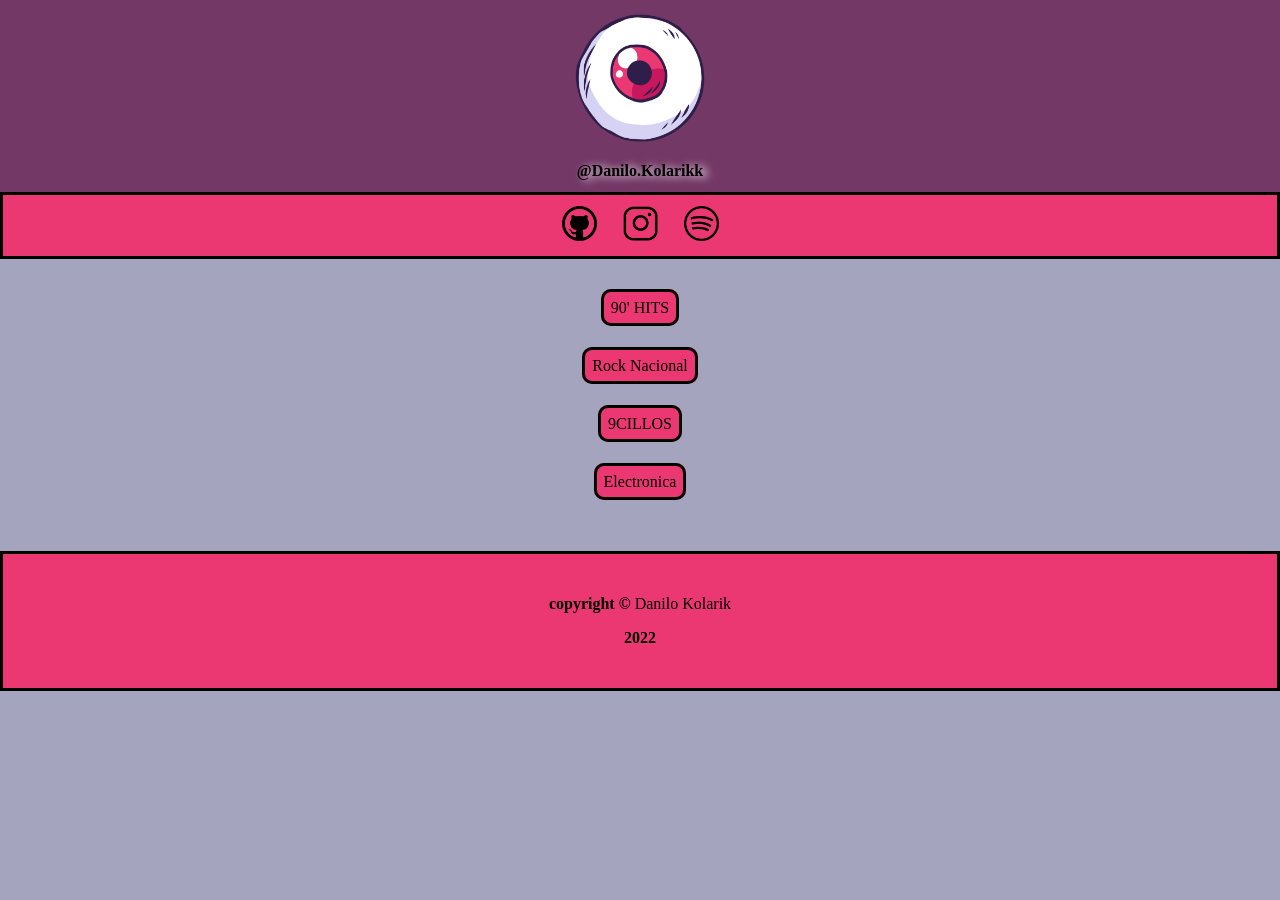
==== index.html @ 4a0d37fd "vamosquesale" ====
<!DOCTYPE html>
<html lang="en">
<head>
    <meta charset="UTF-8">
    <meta http-equiv="X-UA-Compatible" content="IE=edge">
    <meta name="viewport" content="width=device-width, initial-scale=1.0">
    <title>MisRedes</title>
    <link rel="stylesheet" href="/style.css">
</head>
<body>

<header>
<img id="fotito" src="/imagenes/halloween53_109170.png" alt="Fotografia">
<h4 id="minick">@Danilo.Kolarikk</h4>
</header>
<nav class="Barraiconos">
    <a href="https://github.com/DaniloKolarik"><img class="Barranavegacion" src="/imagenes/github_logo_icon_143772.ico" alt="icono Github"></a>
    <a href="https://www.instagram.com/danilo.kolarikk/"><img class="Barranavegacion" src="/imagenes/instagram_f_icon-icons.com_65485.ico" alt="icono "></a>
    <a href="https://open.spotify.com/user/x3xxh22gt133zzxguli1hhmp8"><img class="Barranavegacion" src="/imagenes/spotifyotro.ico" alt="icono spotify"></a>
</nav>
<div class="playlist">
<ul id="listado">
<li><a class="listitas" href="https://www.youtube.com">90' HITS</a></li>
<li><a class="listitas" href="https://www.youtube.com">Rock Nacional</a></li>
<li><a class="listitas" href="https://www.youtube.com">9CILLOS</a></li>
<li><a class="listitas" href="https://www.youtube.com">Electronica</a></li>
</div>
<div> 
</div>
<footer class="creacion">
<p id="footer"><strong>copyright ©</strong> Danilo Kolarik</p>
<p id="footertxt"><strong>2022</strong></p>
</footer>
</body>
</html>
---- style.css ----
body{background-color:rgb(164, 164, 191);
margin:0px;}

header{background-color:rgb(115,56,102);
text-align: center;
text-decoration-color: black;
}
#minick {margin-top:10px;
padding-bottom: 12px;
text-shadow: 5px 1px 8px white;}

#fotito {
margin-top:8px;
height: 140px;
width: 140px;
}

.Barranavegacion {
display:inline;
width:35px;
align-content: center;
margin: 15px;
padding: 4px;
}

.Barraiconos{text-align: center;
margin-top:-21px;
border: solid rgb(0, 0, 0);
background-color: rgba(235,56,115,255);
}
.Barranavegacion{height: auto;
margin:6px;
padding:5px;}

.playlist li{text-align: center;
list-style: none;
margin-top: 40px;
margin: 40px;
}

.playlist ul{margin-bottom: 60px;
padding: 0%;}

.listitas {text-decoration: none;
list-style:none;
border: solid black;
padding:7px;
color:black;
border-radius:10px;
background-color:rgba(235,56,115,255);
}

footer{background-color:rgba(235,56,115,255);
color:black;
padding: 25px;
text-align: center
}

footer {border: solid black ;}

.listitas:hover {background-color:rgb(115,56,102);
padding:9.5px;
color:white;
}
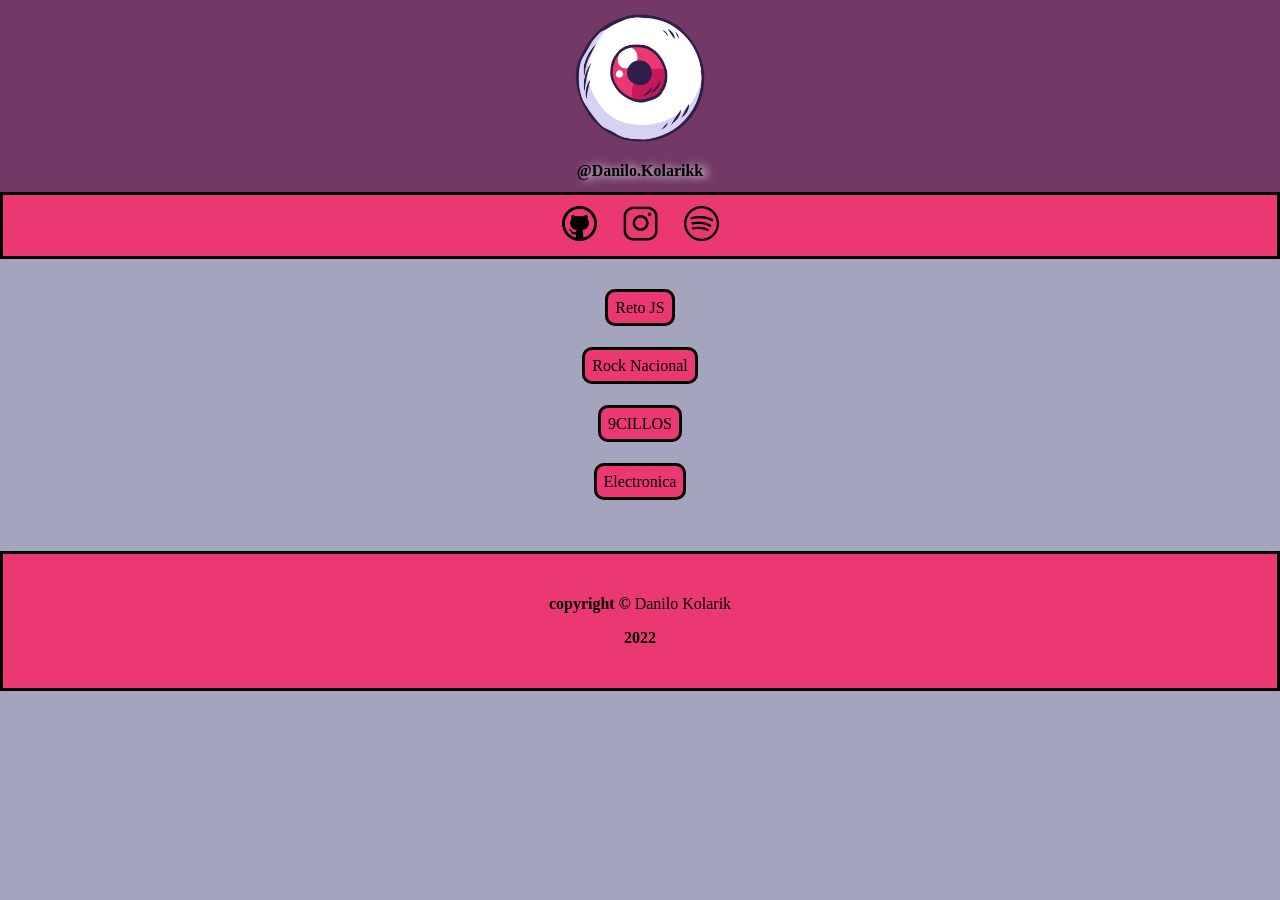
==== commit 69c3b25c: "agrego boton a reto" ====
--- a/index.html
+++ b/index.html
@@ -5,7 +5,7 @@
     <meta http-equiv="X-UA-Compatible" content="IE=edge">
     <meta name="viewport" content="width=device-width, initial-scale=1.0">
     <title>MisRedes</title>
-    <link rel="stylesheet" href="/style.css">
+    <link rel="stylesheet" href="style.css">
 </head>
 <body>
 
@@ -20,7 +20,7 @@
 </nav>
 <div class="playlist">
 <ul id="listado">
-<li><a class="listitas" href="https://www.youtube.com">90' HITS</a></li>
+<li><a class="listitas" href="retojs/index.html">Reto JS</a></li>
 <li><a class="listitas" href="https://www.youtube.com">Rock Nacional</a></li>
 <li><a class="listitas" href="https://www.youtube.com">9CILLOS</a></li>
 <li><a class="listitas" href="https://www.youtube.com">Electronica</a></li>
